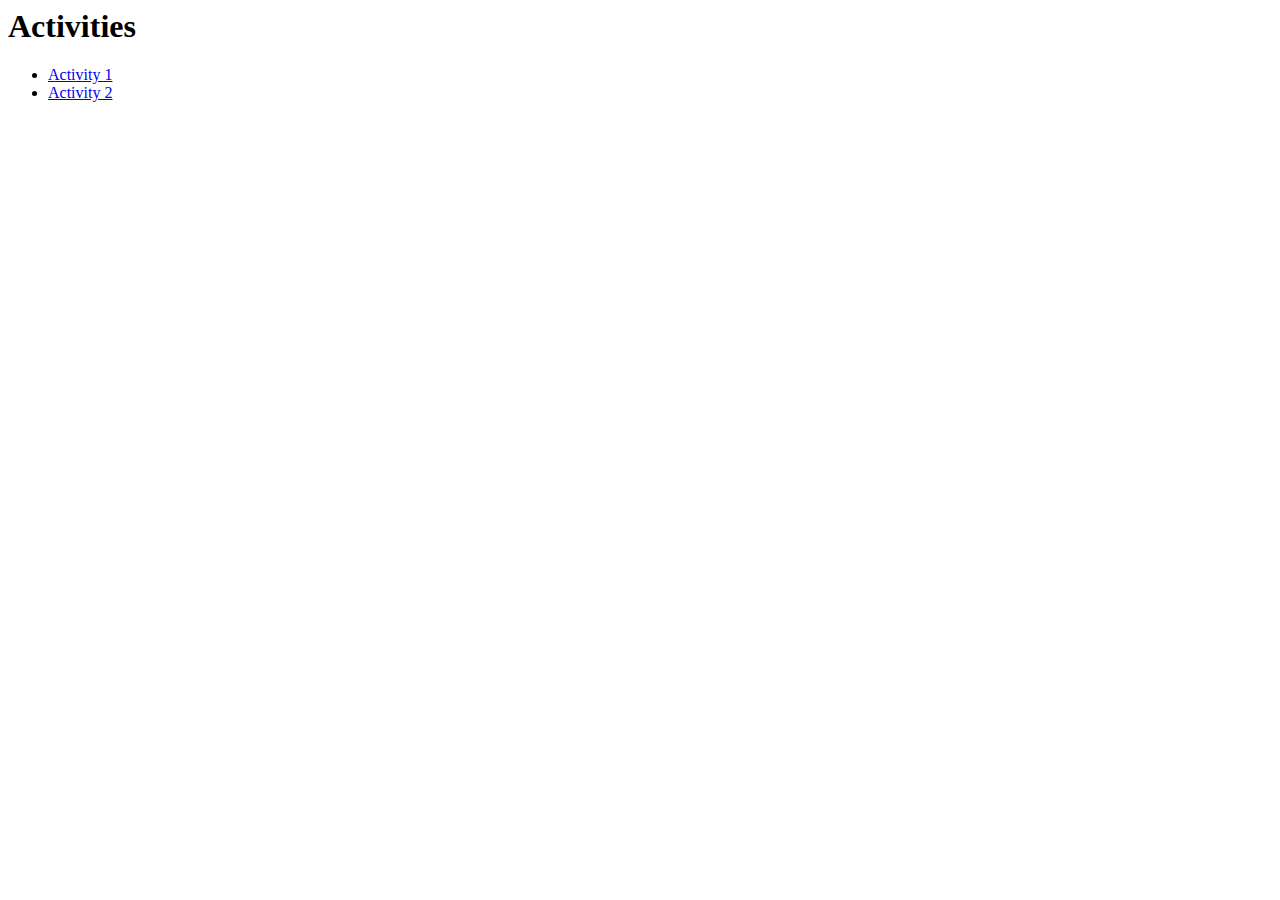
==== index.html @ 36fe0f51 "Add homepage and activity 2" ====
<!-- This is the homepage of all activities -->
<html>
  <head>
    <title>Homepage</title>
  </head>
  <body>
    <h1>Activities</h1>
    <ul>
      <li><a href=activity-1\index.html>Activity 1</a></li>
      <li><a href=activity-2\index.html>Activity 2</a></li>
    </ul>
  </body>
</html>
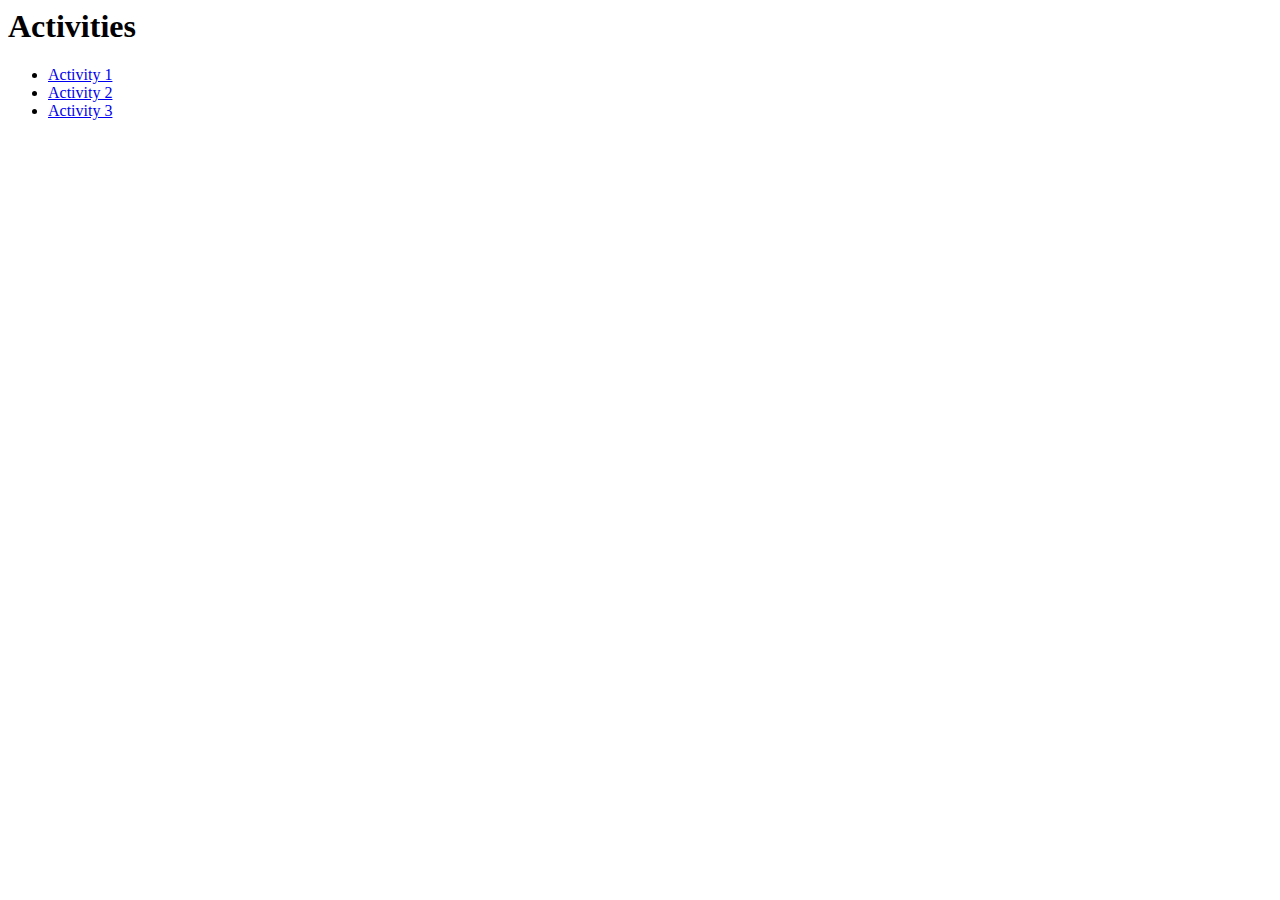
==== commit 626eafc7: "Add activity 3 and update homepage activity links" ====
--- a/index.html
+++ b/index.html
@@ -8,6 +8,7 @@
     <ul>
       <li><a href=activity-1\index.html>Activity 1</a></li>
       <li><a href=activity-2\index.html>Activity 2</a></li>
+      <li><a href=activity-3\index.html>Activity 3</a></li>
     </ul>
   </body>
 </html>
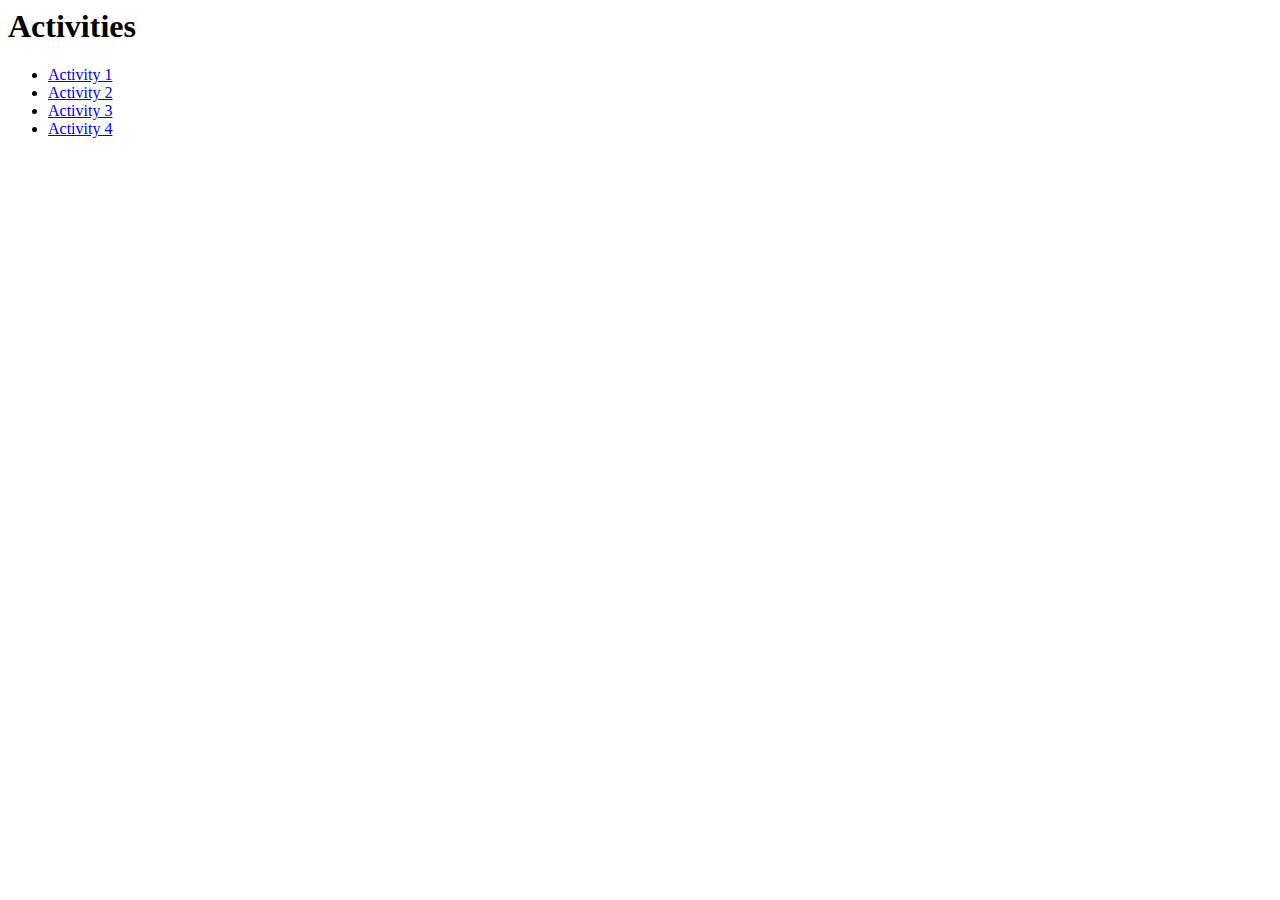
==== commit 3dbdcb7c: "Add activity 4 and update homepage links" ====
--- a/index.html
+++ b/index.html
@@ -9,6 +9,7 @@
       <li><a href=activity-1\index.html>Activity 1</a></li>
       <li><a href=activity-2\index.html>Activity 2</a></li>
       <li><a href=activity-3\index.html>Activity 3</a></li>
+      <li><a href=activity-4\index.html>Activity 4</a></li>
     </ul>
   </body>
 </html>
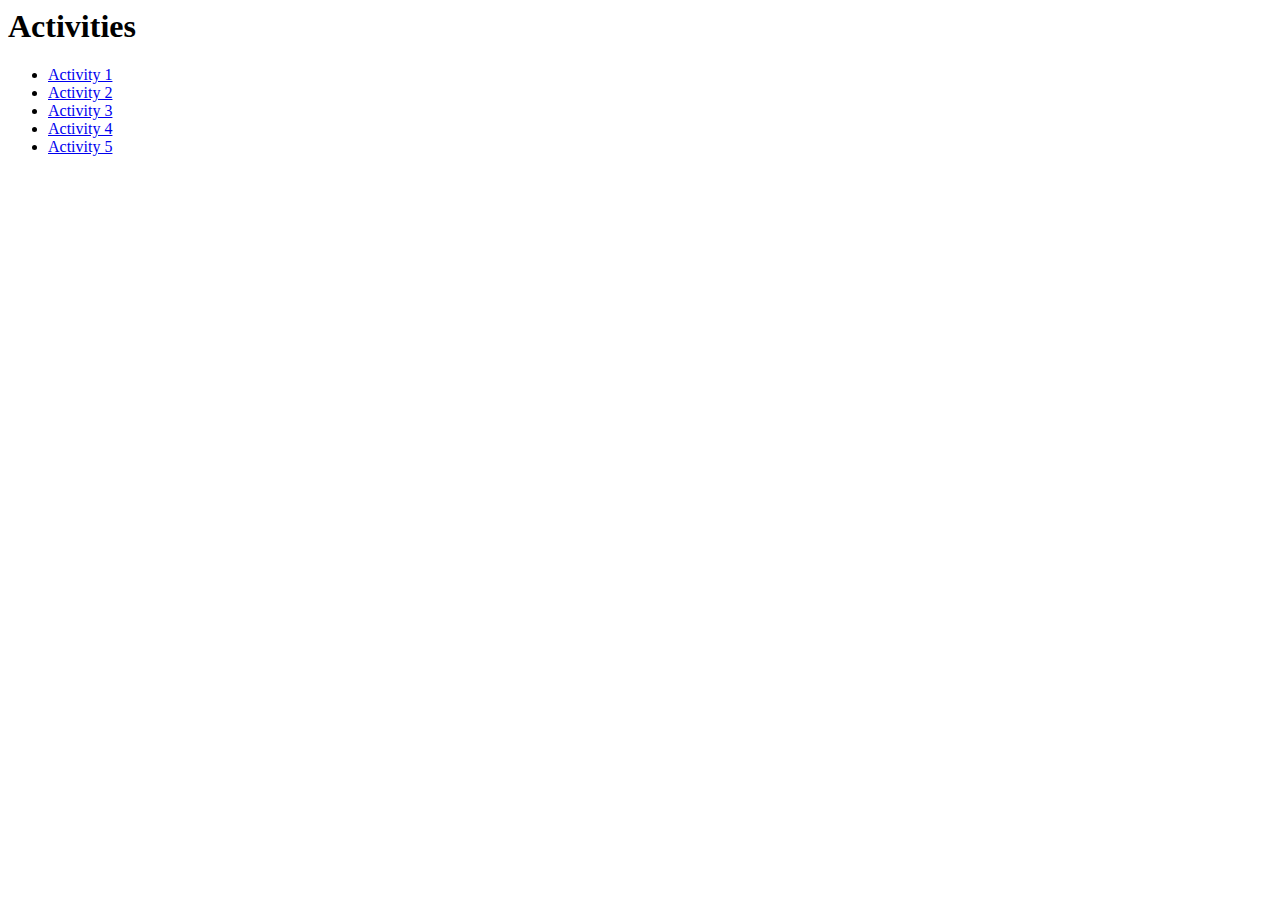
==== commit 609eed65: "Completed activity 5" ====
--- a/index.html
+++ b/index.html
@@ -10,6 +10,7 @@
       <li><a href=activity-2\index.html>Activity 2</a></li>
       <li><a href=activity-3\index.html>Activity 3</a></li>
       <li><a href=activity-4\index.html>Activity 4</a></li>
+      <li><a href=activity-5\index.html>Activity 5</a></li>
     </ul>
   </body>
 </html>
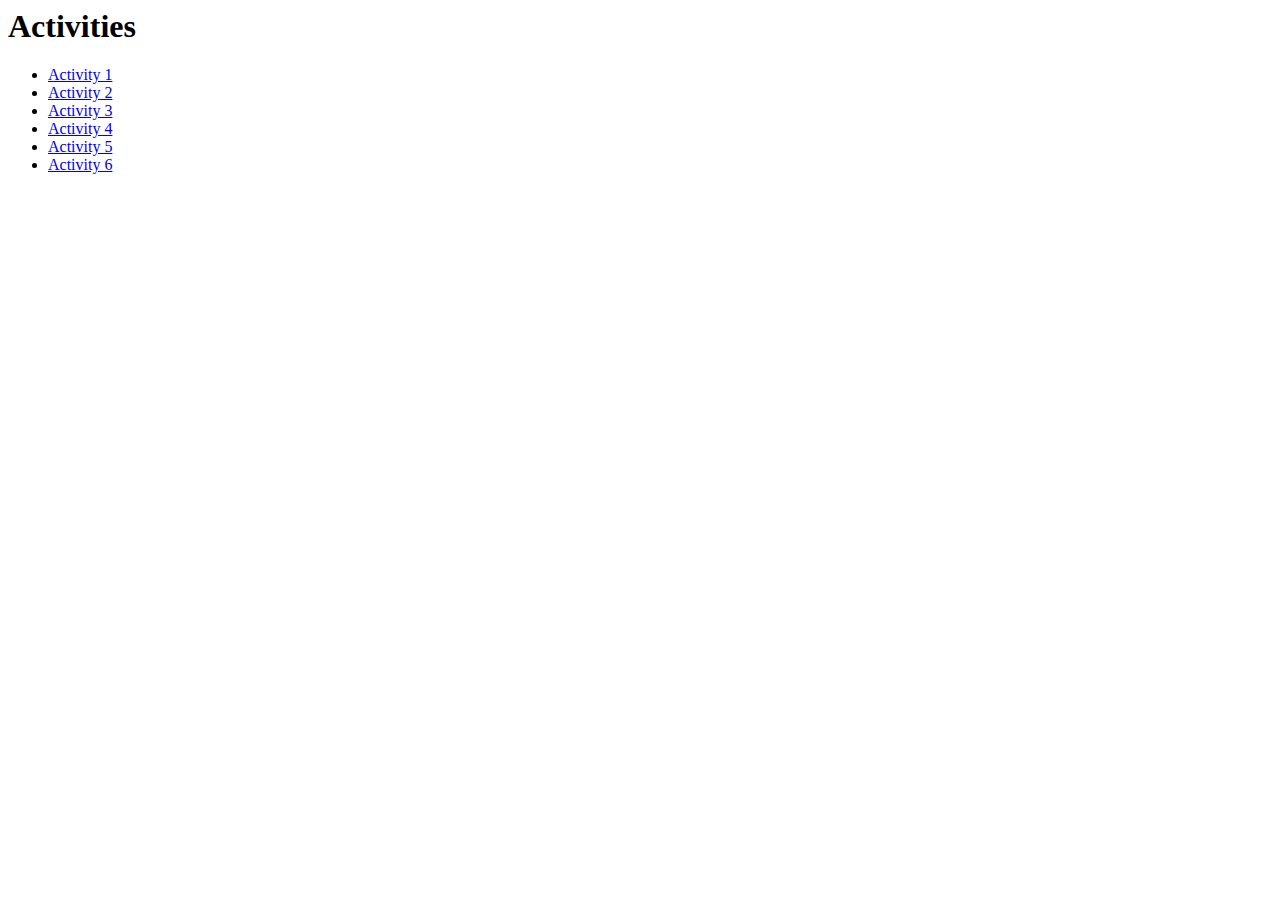
==== commit 660f523c: "Completed activity 6" ====
--- a/index.html
+++ b/index.html
@@ -11,6 +11,7 @@
       <li><a href=activity-3\index.html>Activity 3</a></li>
       <li><a href=activity-4\index.html>Activity 4</a></li>
       <li><a href=activity-5\index.html>Activity 5</a></li>
+      <li><a href=activity-6\index.html>Activity 6</a></li>
     </ul>
   </body>
 </html>
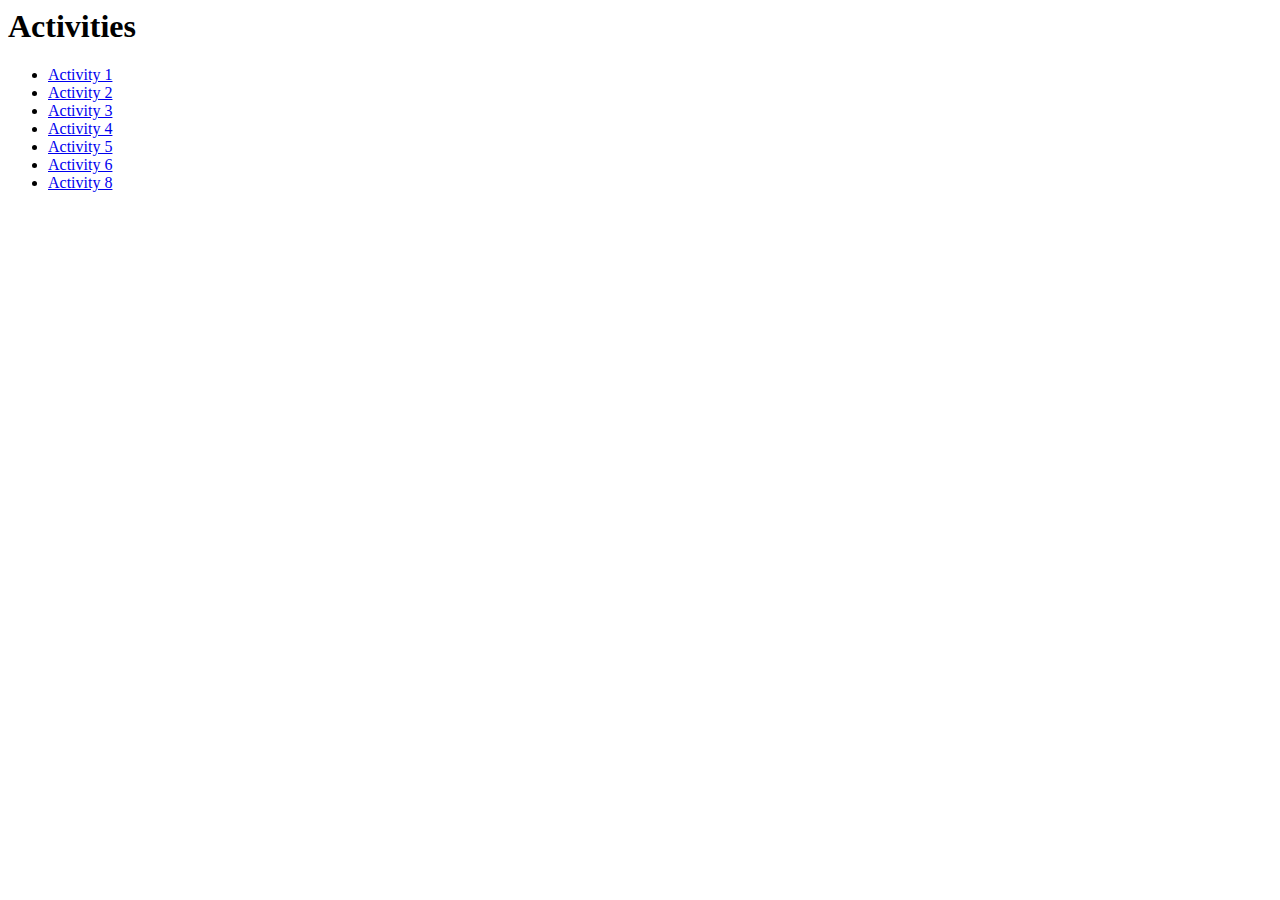
==== commit 2058ca88: "Added activity 8 to homepage" ====
--- a/index.html
+++ b/index.html
@@ -12,6 +12,7 @@
       <li><a href=activity-4\index.html>Activity 4</a></li>
       <li><a href=activity-5\index.html>Activity 5</a></li>
       <li><a href=activity-6\index.html>Activity 6</a></li>
+      <li><a href=activity-8\index.html>Activity 8</a></li>
     </ul>
   </body>
 </html>
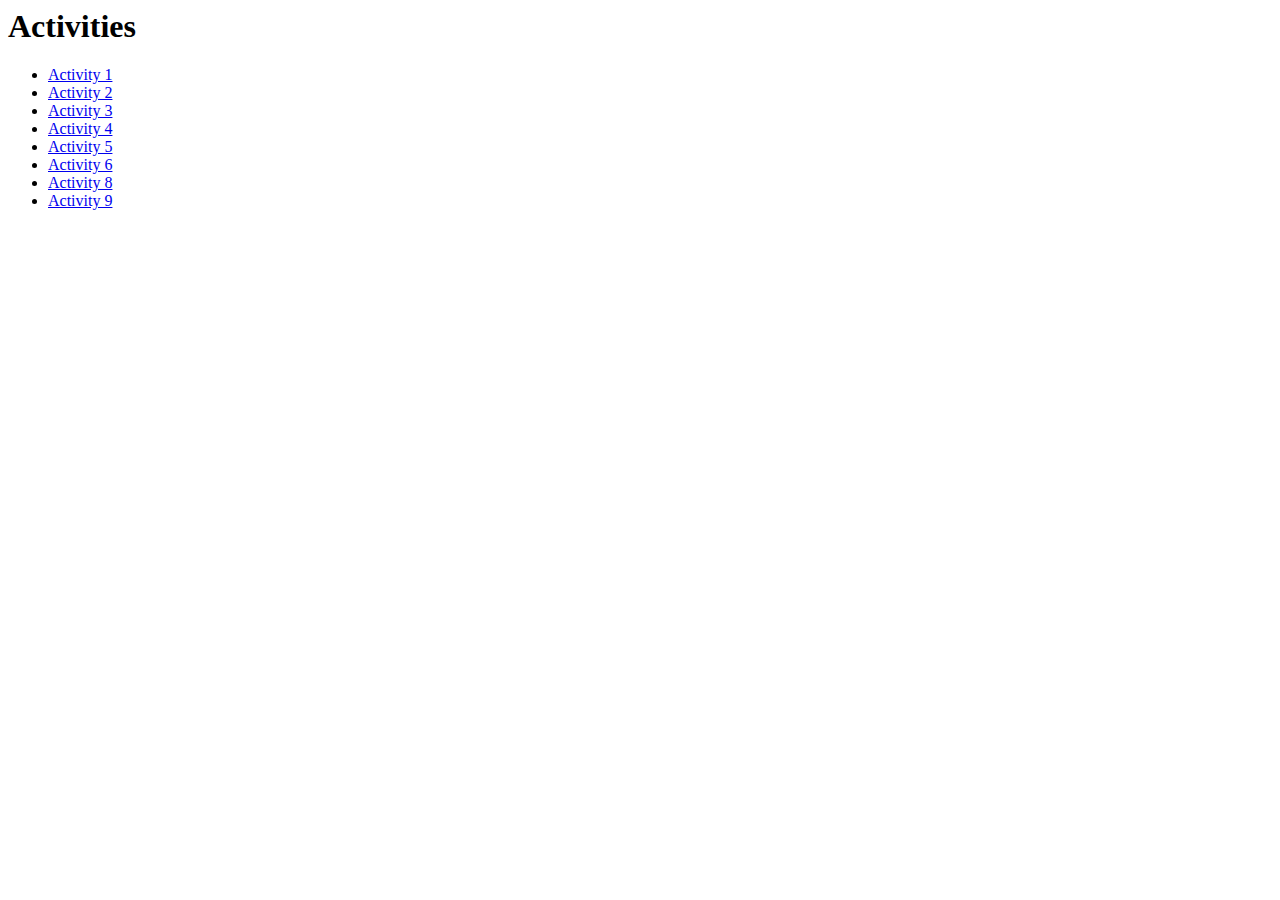
==== commit fbf7d914: "Completed activity 9" ====
--- a/index.html
+++ b/index.html
@@ -13,6 +13,7 @@
       <li><a href=activity-5\index.html>Activity 5</a></li>
       <li><a href=activity-6\index.html>Activity 6</a></li>
       <li><a href=activity-8\index.html>Activity 8</a></li>
+      <li><a href=activity-8\index.html>Activity 9</a></li>
     </ul>
   </body>
 </html>
